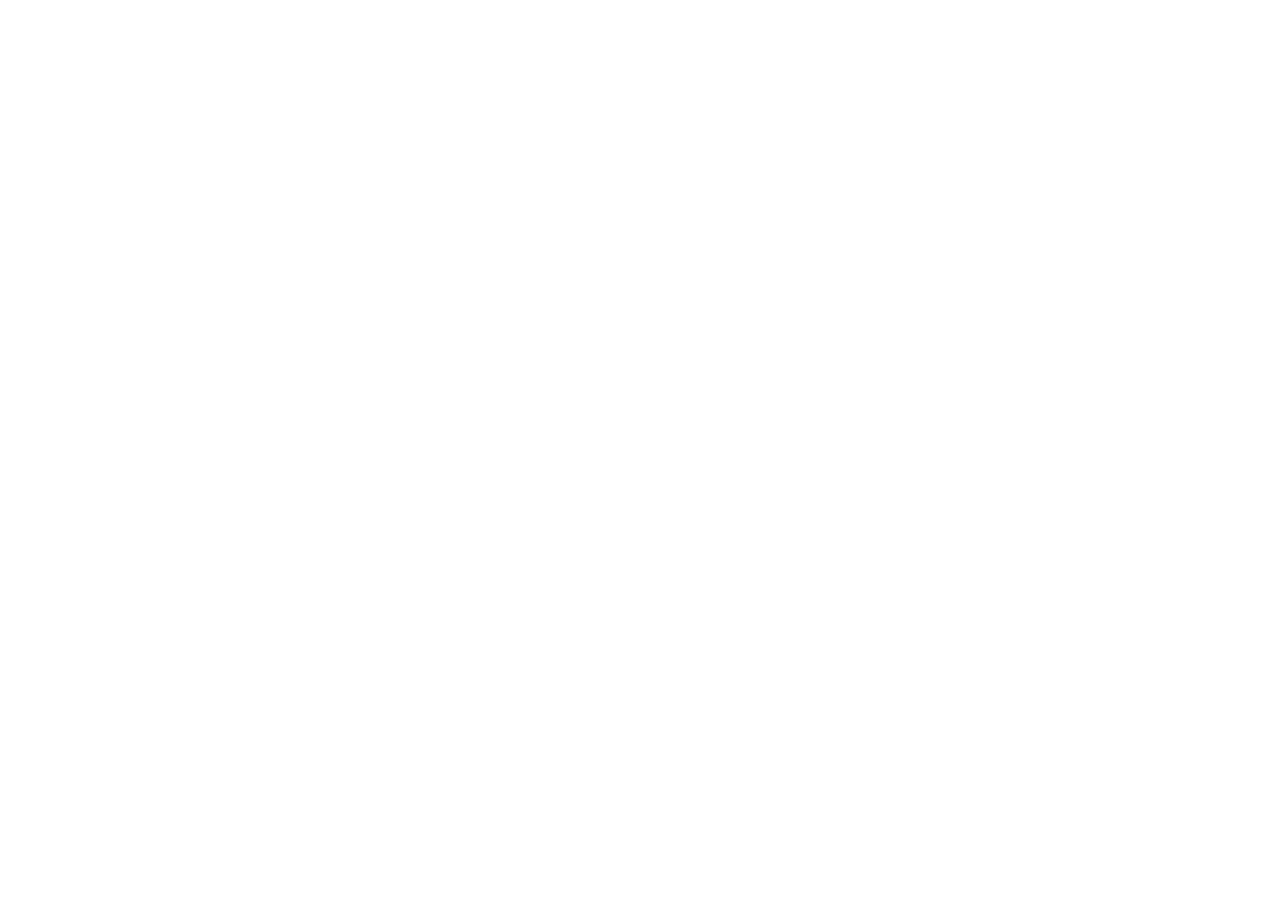
==== index.html @ 26de2ac7 "Updates" ====
<!doctype html><html lang="en"><head><meta charset="utf-8"/><link rel="icon" href="/IoanaGeorgia/One_last_beetroot.git/favicon.ico"/><meta name="viewport" content="width=device-width,initial-scale=1"/><meta name="theme-color" content="#000000"/><meta name="description" content="Web site created using create-react-app"/><link rel="apple-touch-icon" href="/IoanaGeorgia/One_last_beetroot.git/logo192.png"/><link rel="manifest" href="/IoanaGeorgia/One_last_beetroot.git/manifest.json"/><title>React App</title><script defer="defer" src="/IoanaGeorgia/One_last_beetroot.git/static/js/main.d971f373.js"></script><link href="/IoanaGeorgia/One_last_beetroot.git/static/css/main.ecca933a.css" rel="stylesheet"></head><body><noscript>You need to enable JavaScript to run this app.</noscript><div id="root"></div></body></html>
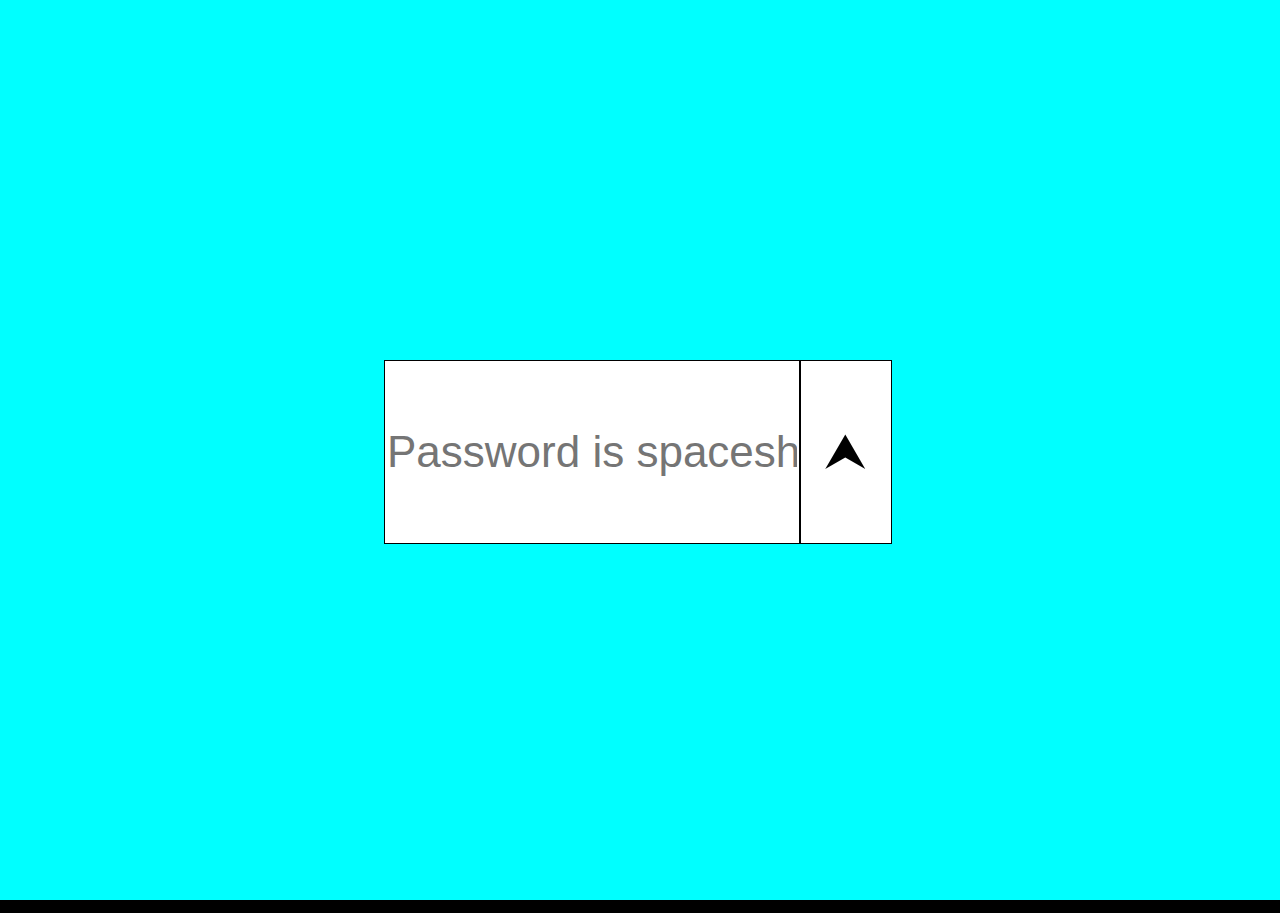
==== commit 4c28a63e: "Updates" ====
--- a/index.html
+++ b/index.html
@@ -1 +1 @@
-<!doctype html><html lang="en"><head><meta charset="utf-8"/><link rel="icon" href="/IoanaGeorgia/One_last_beetroot.git/favicon.ico"/><meta name="viewport" content="width=device-width,initial-scale=1"/><meta name="theme-color" content="#000000"/><meta name="description" content="Web site created using create-react-app"/><link rel="apple-touch-icon" href="/IoanaGeorgia/One_last_beetroot.git/logo192.png"/><link rel="manifest" href="/IoanaGeorgia/One_last_beetroot.git/manifest.json"/><title>React App</title><script defer="defer" src="/IoanaGeorgia/One_last_beetroot.git/static/js/main.d971f373.js"></script><link href="/IoanaGeorgia/One_last_beetroot.git/static/css/main.ecca933a.css" rel="stylesheet"></head><body><noscript>You need to enable JavaScript to run this app.</noscript><div id="root"></div></body></html>+<!doctype html><html lang="en"><head><meta charset="utf-8"/><link rel="icon" href="/favicon.ico"/><meta name="viewport" content="width=device-width,initial-scale=1"/><meta name="theme-color" content="#000000"/><meta name="description" content="Web site created using create-react-app"/><link rel="apple-touch-icon" href="/logo192.png"/><link rel="manifest" href="/manifest.json"/><title>React App</title><script defer="defer" src="/static/js/main.64f2870e.js"></script><link href="/static/css/main.a24b5aa4.css" rel="stylesheet"></head><body><noscript>You need to enable JavaScript to run this app.</noscript><div id="root"></div></body></html>--- a/static/css/main.a24b5aa4.css
+++ b/static/css/main.a24b5aa4.css
@@ -0,0 +1,2 @@
+body{-webkit-font-smoothing:antialiased;-moz-osx-font-smoothing:grayscale;font-family:-apple-system,BlinkMacSystemFont,Segoe UI,Roboto,Oxygen,Ubuntu,Cantarell,Fira Sans,Droid Sans,Helvetica Neue,sans-serif;margin:0}code{font-family:source-code-pro,Menlo,Monaco,Consolas,Courier New,monospace}html{overflow:hidden}body,html{height:100%;width:100%}body{background-color:#000}@font-face{font-family:Kabasan;src:url(/static/media/kabasaran.15686813af027e25bd1d.ttf)}@font-face{font-family:Animoto;src:url(/static/media/animoto.6a9bfa24e7a4fae9723a.ttf)}.main-background{background-color:#000;background-image:url(/static/media/back.f0faab778ea44fabc59b.gif);background-position:50%;background-size:cover;opacity:30%;width:100%;z-index:-20}.gate-left,.main-background{height:100%;left:0;position:absolute;top:0}.gate-left{background-color:cyan;width:50%;z-index:4}.animationGateMove{-webkit-animation:gateMove 3s linear forwards;animation:gateMove 3s linear forwards}@-webkit-keyframes gateMove{0%{width:50%}to{display:none;width:0}}@keyframes gateMove{0%{width:50%}to{display:none;width:0}}.gate-right{background-color:cyan;height:100%;position:absolute;right:0;top:0;width:50%;z-index:4}.enter__form{background-color:red;background-color:transparent;height:20%;left:30%;position:absolute;top:40%;width:40%;z-index:5}.enter__form input{color:#000;font-size:44px;height:100%;width:80%}.enter__form button,.enter__form input{background-color:#fff;border:1px solid #000;margin:0}.enter__form button{font-size:50px;height:102%;position:absolute;top:0;width:18%}.cameraDiv{-webkit-animation:spin-circle 2s linear infinite;animation:spin-circle 2s linear infinite;background-color:#000;border:1px dashed cyan;border-radius:50%;cursor:pointer;height:5vw;left:30%;position:relative;top:20%;width:5vw}@-webkit-keyframes spin-circle{0%{-webkit-transform:rotate(0deg);transform:rotate(0deg)}to{-webkit-transform:rotate(1turn);transform:rotate(1turn)}}@keyframes spin-circle{0%{-webkit-transform:rotate(0deg);transform:rotate(0deg)}to{-webkit-transform:rotate(1turn);transform:rotate(1turn)}}.container-info{background-color:rgba(0,255,255,.041);border:1px solid cyan;height:45%;margin:1%;width:15%}.container-info p{color:cyan;cursor:pointer;font-size:1.2em;margin-left:5%}.container-camera{height:20%;width:15%}.container-camera,.container-input{background-color:rgba(0,255,255,.041);border:1px solid cyan;margin:1%;position:absolute}.container-input{align-items:flex-start;bottom:0;display:flex;flex-direction:row;height:25%;width:67%}.container-output{height:67%;left:17%;width:50%}.container-commands,.container-output{background-color:rgba(0,255,255,.041);border:1px solid cyan;margin:1%;position:absolute;top:0}.container-commands{align-items:center;display:flex;flex-direction:column;height:95%;justify-content:center;right:0;width:29%}.overlay-background{background-color:rgba(0,0,0,.8);display:none;height:100%;left:0;position:absolute;top:0;width:100%;z-index:2}.overlay-message{align-items:center;background-color:#1b1b1b;border:3px solid #3efc29;color:#3efc29;display:none;font-family:fantasy;font-size:2em;height:30%;left:30%;position:absolute;top:30%;width:40%;z-index:4}.overlay-message p{left:5%;position:absolute;width:90%}.overlay-message-closing{cursor:pointer;padding:1%;position:absolute;right:0;top:0}.output-screen{background-image:url(/static/media/green.9e66e3d99743f28a78c0.gif);background-position-x:100%;background-size:cover;display:block;-webkit-filter:hue-rotate(40deg);filter:hue-rotate(40deg);height:100%;opacity:70%;width:100%}.input_value{background-color:transparent;border:none;color:cyan;font-size:20px;margin-top:1%;padding:1%;width:60%}.input_value:focus{outline:none}.commands-display__main-button{background-color:rgba(29,253,253,.096);border:1px solid cyan;color:cyan;font-size:1.3em;padding:4%}.commands-display__list{align-items:center;color:cyan;display:none;flex-direction:column;height:100%;justify-content:space-evenly;width:100%}.commands-display__list-info{border:1px solid cyan;font-size:1.1em;left:7%;padding:2%;position:absolute;text-align:center;top:5%;width:80%}.commands-display__list-options{border:1px solid cyan;font-size:1.2em;padding:2%;position:absolute;top:35%;width:80%}.commands-display__list-options li{list-style-type:"➧";padding:3%}.commands-display__history{border:1px solid cyan;display:none;font-size:1.2em;padding:2%;position:absolute;top:35%;width:80%}.commands-display__history li{list-style-type:"➧";padding:3%;width:100%}.commands-display__mails{border:1px solid cyan;display:none;font-size:1.2em;padding:2%;position:absolute;top:35%;width:80%}.commands-display__mails li{list-style-type:"@";padding:3%;width:100%}.commands-display__map{border:1px solid cyan;display:none;font-size:1.2em;padding:2%;position:absolute;top:35%;width:80%}.commands-display__map li{list-style-type:"➧";padding:3%;width:100%}.commands-display__scientists{border:1px solid cyan;color:cyan;display:none;font-size:1.2em;padding:2%;position:absolute;top:35%;width:80%}.commands-display__scientists li{list-style-type:"➧";padding:3%;width:100%}.commands-display__fuel{border:1px solid cyan;display:none;font-size:1.2em;padding:2%;position:absolute;top:35%;width:80%}.commands-display__fuel p{list-style-type:"➧";padding-left:5%;width:100%}.fuelTank button{background-color:transparent;border:none;color:cyan;font-size:3em}.commands-display__fuel-key{border:1px solid cyan;color:cyan;display:none;font-size:1.2em;padding:2%;position:absolute;top:35%;width:80%}.commands-display__mails li:last-child{list-style-type:"➧"}.commands-display__specimen{border:1px solid cyan;color:cyan;display:none;font-size:1.2em;padding:2%;position:absolute;top:35%;width:80%}.commands-display__specimen li{list-style-type:"➧";padding:3%;width:100%}.container-input__bleep{-webkit-animation:bleeping 1s step-start infinite;animation:bleeping 1s step-start infinite;color:cyan;font-size:39px;font-weight:400;line-height:unset;margin-top:0;padding-left:2%;padding-top:0;top:0}.history-output{-webkit-animation:appearLetter 3s linear infinite;animation:appearLetter 3s linear infinite;padding:4%}.history-output,.letterDear-output{color:rgba(0,255,255,.952);display:none;font-family:Franklin Gothic Medium,Arial Narrow,Arial,sans-serif;font-size:1.1em;font-weight:lighter;text-align:justify;text-indent:5%}.letterDear-output{-webkit-animation:appearLetter 5s infinite backwards;animation:appearLetter 5s infinite backwards;padding:6%}.letterDear-output p:last-child{font-size:.8em;font-style:italic;margin-top:5%;text-indent:0}.letterWho-output{-webkit-animation:appearLetter 4s linear infinite;animation:appearLetter 4s linear infinite;color:rgba(0,255,255,.952);display:none;font-family:Franklin Gothic Medium,Arial Narrow,Arial,sans-serif;font-size:1.1em;font-weight:lighter;padding:6%;text-align:justify;text-indent:5%}.letterWho-output p:last-child{font-size:.8em;font-style:italic;margin-top:5%;text-indent:0}.earthMap{-webkit-animation:appearLetter 3s linear infinite;animation:appearLetter 3s linear infinite;background-image:url(/static/media/const.77f5567d142282649aa3.gif);display:none;height:100%;width:100%}.earthMapIndicator{color:cyan;font-size:.8em;font-weight:bolder;position:absolute;right:20%;top:40%}.specimen_plant{-webkit-animation:appearLetter 2s linear infinite;animation:appearLetter 2s linear infinite;color:cyan;display:none;height:100%;width:100%}.specimen_plant-container{align-items:center;display:flex;flex-direction:row;height:50%;justify-content:center;width:100%}.specimen_plant-img{background-image:url(/static/media/water.576b4cfbda0eb3b519df.gif);background-size:cover;border:2px solid cyan;height:60%;width:30%}.specimen_plant-info{width:50%}.specimen_plant-info li{list-style-type:"➧";padding:2%}.specimen_plant-description{left:10%;position:absolute;text-align:justify;width:80%}.specimen_butterfly{-webkit-animation:appearLetter 5s linear infinite;animation:appearLetter 5s linear infinite;color:cyan;display:none;height:100%;width:100%}.specimen_butterfly-container{align-items:center;display:flex;flex-direction:row;height:50%;justify-content:center;width:100%}.specimen_butterfly-img{background-image:url(/static/media/butterfly.5d45c14613c84fc8ce80.gif);background-position-y:50%;background-size:cover;border:2px solid cyan;height:60%;width:30%}.specimen_butterfly-info{width:50%}.specimen_butterfly-info li{list-style-type:"➧";padding:2%}.specimen_butterfly-description{left:10%;position:absolute;text-align:justify;width:80%}.scientists_mary{align-items:flex-start;-webkit-animation:appearLetter 2s linear infinite;animation:appearLetter 2s linear infinite;color:cyan;display:none;flex-direction:row-reverse;height:100%;justify-content:center;padding:5%;width:90%}.scientists-mary__profile-container{align-items:center;display:flex;flex-direction:column;height:90%;justify-content:space-between;margin-left:5%;width:60%}.scientists-mary__profile{background-image:url(/static/media/mary.62b2a8136e937d36cea3.png);background-position:50% 50%;background-size:cover;border:2px solid cyan;height:60%;width:100%}.scientists-mary__heartbeat{color:cyan;font-size:1.5em;height:25%;text-align:center;width:100%}.scientists-mary__info{border-right:2px solid cyan;border-top:2px solid cyan;text-align:left}.scientists_aaron{align-items:flex-start;-webkit-animation:appearLetter 2s linear infinite;animation:appearLetter 2s linear infinite;color:cyan;display:none;flex-direction:row-reverse;height:100%;justify-content:center;padding:5%;width:90%}.scientists-aaron__profile-container{align-items:center;display:flex;flex-direction:column;height:75%;justify-content:space-between;margin-left:5%;width:60%}.scientists-aaron__profile{background-image:url(/static/media/aaron.add8476371c498390e44.png);border:2px solid cyan;height:60%}.scientists-aaron__heartbeat,.scientists-aaron__profile{background-position:50% 50%;background-size:cover;width:100%}.scientists-aaron__heartbeat{background-image:url(/static/media/heartbeat_fast.819ddc69dc610dfc6fe9.gif);border:1px solid cyan;height:15%;opacity:50%}.scientists-aaron__info{border-right:2px solid cyan;border-top:2px solid cyan;text-align:left}.specimen_eye{-webkit-animation:appearLetter 5s linear infinite;animation:appearLetter 5s linear infinite;color:cyan;display:none;height:100%;width:100%}.specimen_eye-container{align-items:center;display:flex;flex-direction:row;height:50%;justify-content:center;width:100%}.specimen_eye-img{background-color:#000;background-image:url(/static/media/eye.a63c47c52fb54ed6d200.gif);background-position:50% 50%;background-repeat:no-repeat;background-size:contain;border:2px solid cyan;height:60%;width:30%}.specimen_eye-info{width:50%}.specimen_eye-info li{list-style-type:"➧";padding:2%}.specimen_eye-description{left:10%;position:absolute;text-align:justify;width:80%}.fuelTank{align-items:center;-webkit-animation:appearLetter 3s linear infinite;animation:appearLetter 3s linear infinite;color:cyan;display:flex;display:none;flex-direction:column;height:100%;justify-content:center;width:100%}.fuelTank input[type=range]{-webkit-appearance:none;background:transparent;width:50%}.fuelTank input[type=range]::-webkit-slider-thumb{-webkit-appearance:none;appearance:none;background-color:#000;border:4px solid cyan;border-radius:50%}.fuelTank input[type=range]::-moz-range-thumb{-webkit-appearance:none;appearance:none;background-color:#000;border:4px solid cyan;border-radius:50%}.fuelTank input[type=range]::-webkit-slider-runnable-track{background:cyan;border:1px solid cyan;height:.5rem}.fuelTank input[type=range]::-moz-range-track{background:transparent;border:1px solid cyan;height:.5rem}.fuelDone{align-items:center;-webkit-animation:appearLetter 3s linear infinite;animation:appearLetter 3s linear infinite;display:none;font-size:2em;font-weight:bolder;height:100%;justify-content:center;width:100%}.fuelDone p{-webkit-animation:fuelDo 2s linear forwards;animation:fuelDo 2s linear forwards;background-color:cyan;color:#000;padding:1%;text-align:center;width:70%}@-webkit-keyframes fuelDo{0%{color:transparent;height:0%}50%{color:transparent}90%{color:transparent}to{color:#000;height:25%}}@keyframes fuelDo{0%{color:transparent;height:0%}50%{color:transparent}90%{color:transparent}to{color:#000;height:25%}}.fuelKey{-webkit-animation:appearLetter 3s linear infinite;animation:appearLetter 3s linear infinite;display:none;height:100%;width:100%}.fuelKey p{align-items:center;background-color:transparent;border:4px solid cyan;border-radius:5%;color:cyan;display:flex;font-size:2em;font-weight:700;height:5vw;justify-content:center;width:5vw}.fuel-key__O{left:5%;position:absolute;top:30%}.fuel-key__R{left:25%;position:absolute;top:45%}.fuel-key__I{left:45%;position:absolute;top:25%}.fuel-key__O2{position:absolute;right:25%;top:50%}.fuel-key__N{position:absolute;right:5%;top:30%}@-webkit-keyframes appearLetter{0%{opacity:100%}20%{opacity:50%}25%{opacity:100%}59%{opacity:90%}60%{opacity:0}61%{opacity:100%}70%{opacity:30%}80%{opacity:60%}90%{opacity:0}to{opacity:100%}}@keyframes appearLetter{0%{opacity:100%}20%{opacity:50%}25%{opacity:100%}59%{opacity:90%}60%{opacity:0}61%{opacity:100%}70%{opacity:30%}80%{opacity:60%}90%{opacity:0}to{opacity:100%}}@-webkit-keyframes bleeping{0%{opacity:0}50%{opacity:0}to{opacity:100%}}@keyframes bleeping{0%{opacity:0}50%{opacity:0}to{opacity:100%}}@media (max-width:800px){body,html{height:100%;width:100%}body{display:flex;flex-direction:column}.container-info,.container-overlay{display:none}.container-commands{height:30%;left:0;order:1;position:absolute;width:97%}.container-camera{display:none}.container-input__bleep{display:none;font-size:2em}.container-input{height:30%;order:3;width:97%}.container-output{height:30%;left:0;order:2;position:absolute;top:34%;width:97%}.enter__form{left:5%;width:90%}.enter__form input{left:0;width:80%}.enter__form button{font-size:2em;width:20%}.commands-display__list-info{display:none}.commands-display__list-options{align-items:center;border:none;display:flex;height:100%;justify-content:center;left:0;position:absolute;top:0;width:100%}.commands-display__list-options ul{display:flex;flex-direction:row;flex-wrap:wrap;font-size:.8em;height:100%;justify-content:space-evenly;margin:0;padding:3px;width:90%}.commands-display__mails{border:none;height:100%;left:0;position:absolute;top:0;width:100%}.commands-display__mails ul{align-items:center;display:flex;flex-wrap:wrap;height:50%;justify-content:center;left:5%;position:absolute;top:0;width:100%}.commands-display__mails li{padding:1%}.container-output{overflow-y:scroll}.commands-display__specimen{border:none;height:100%;left:0;padding:0;position:absolute;top:0;width:100%}.commands-display__specimen ul{display:flex;flex-direction:row;flex-wrap:wrap;font-size:.8em;height:90%;justify-content:space-evenly;left:5%;margin:0;padding:3px;position:absolute;width:90%}.commands-display__specimen li{padding:1%}.specimen_eye-container,.specimen_plant-container{font-size:.7em;height:100%}.specimen_plant-container{padding-top:3%}.specimen_butterfly-container{font-size:.7em;height:100%}.commands-display__scientists{border:none;height:100%;left:0;padding:0;position:absolute;top:0;width:100%}.commands-display__scientists ul{display:flex;flex-direction:row;flex-wrap:wrap;font-size:.6em;height:90%;justify-content:space-evenly;left:5%;margin:0;padding:3px;position:absolute;width:90%}.commands-display__scientists li{padding:1%}.commands-display__history{border:none;height:100%;left:0;position:absolute;top:0;width:100%}.commands-display__history ul{display:flex;flex-direction:row;flex-wrap:wrap;font-size:.8em;height:90%;justify-content:space-evenly;left:5%;margin:0;padding:3px;position:absolute;width:90%}.commands-display__history li{padding:1%}.history-output{text-align:center}.commands-display__map{border:none;height:100%;left:0;position:absolute;top:0;width:100%}.commands-display__map ul{align-items:center;display:flex;flex-direction:row;font-size:.8em;height:90%;justify-content:center;left:5%;margin:0;padding:3px;position:absolute;width:90%}.commands-display__map li{padding:1%}.commands-display__fuel{border:none;font-size:.8em;height:100%;left:0;position:absolute;top:0;width:100%}.commands-display__fuel p{margin:1%}.fuelTank{height:300%}.commands-display__fuel-key{border:none;font-size:.8em;height:100%;left:0;position:absolute;top:0;width:100%}.commands-display__fuel-key p{font-size:.9em;margin:1%}.fuelKey p{font-size:.6em}.fuelDone p{font-size:.5em}.fuelDone{height:200%}}
+/*# sourceMappingURL=main.a24b5aa4.css.map*/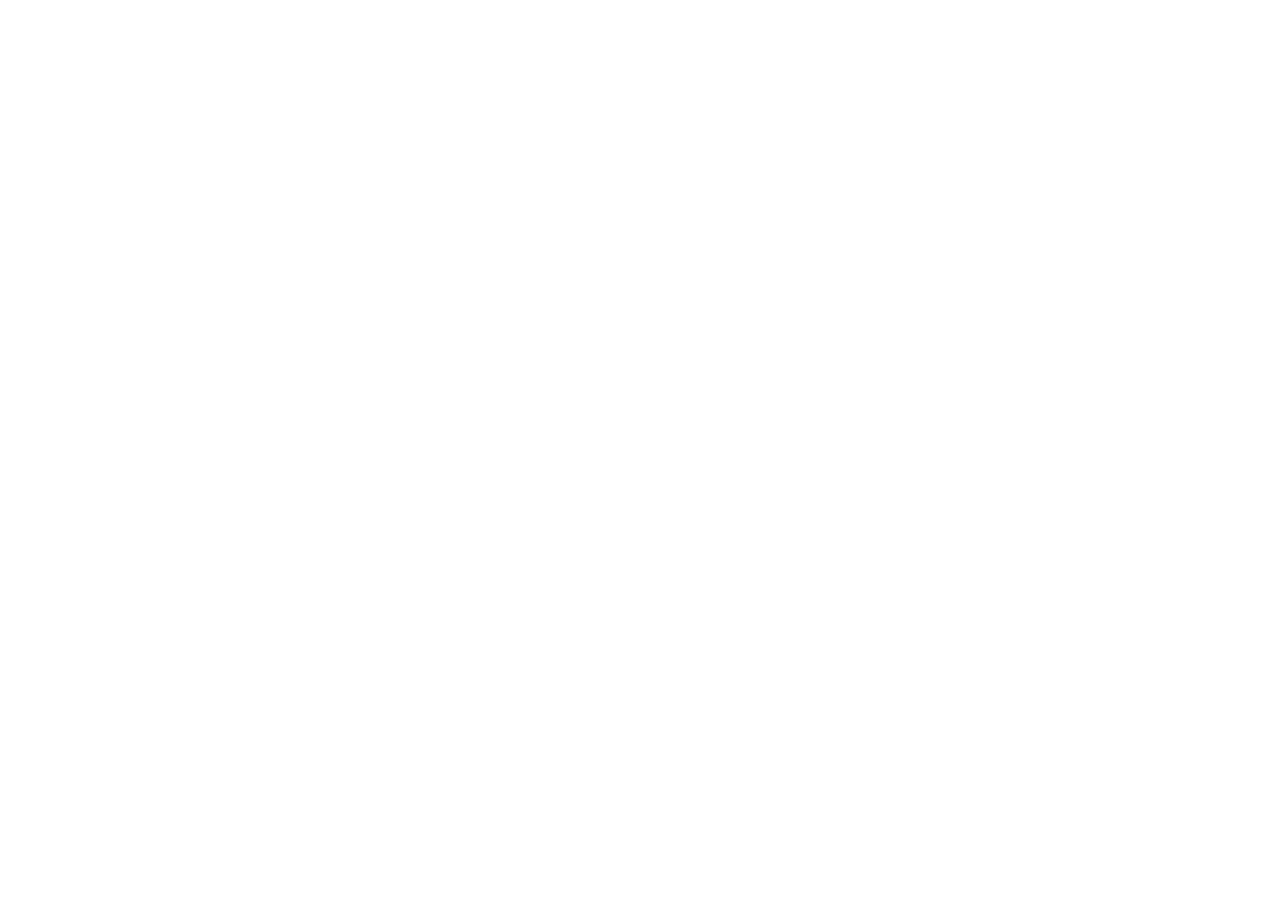
==== commit fc956642: "Updates" ====
--- a/index.html
+++ b/index.html
@@ -1 +1 @@
-<!doctype html><html lang="en"><head><meta charset="utf-8"/><link rel="icon" href="/favicon.ico"/><meta name="viewport" content="width=device-width,initial-scale=1"/><meta name="theme-color" content="#000000"/><meta name="description" content="Web site created using create-react-app"/><link rel="apple-touch-icon" href="/logo192.png"/><link rel="manifest" href="/manifest.json"/><title>React App</title><script defer="defer" src="/static/js/main.64f2870e.js"></script><link href="/static/css/main.a24b5aa4.css" rel="stylesheet"></head><body><noscript>You need to enable JavaScript to run this app.</noscript><div id="root"></div></body></html>+<!doctype html><html lang="en"><head><meta charset="utf-8"/><link rel="icon" href="/One_last_beetroot/favicon.ico"/><meta name="viewport" content="width=device-width,initial-scale=1"/><meta name="theme-color" content="#000000"/><meta name="description" content="Web site created using create-react-app"/><link rel="apple-touch-icon" href="/One_last_beetroot/logo192.png"/><link rel="manifest" href="/One_last_beetroot/manifest.json"/><title>React App</title><script defer="defer" src="/One_last_beetroot/static/js/main.51ee69d2.js"></script><link href="/One_last_beetroot/static/css/main.040b39a0.css" rel="stylesheet"></head><body><noscript>You need to enable JavaScript to run this app.</noscript><div id="root"></div></body></html>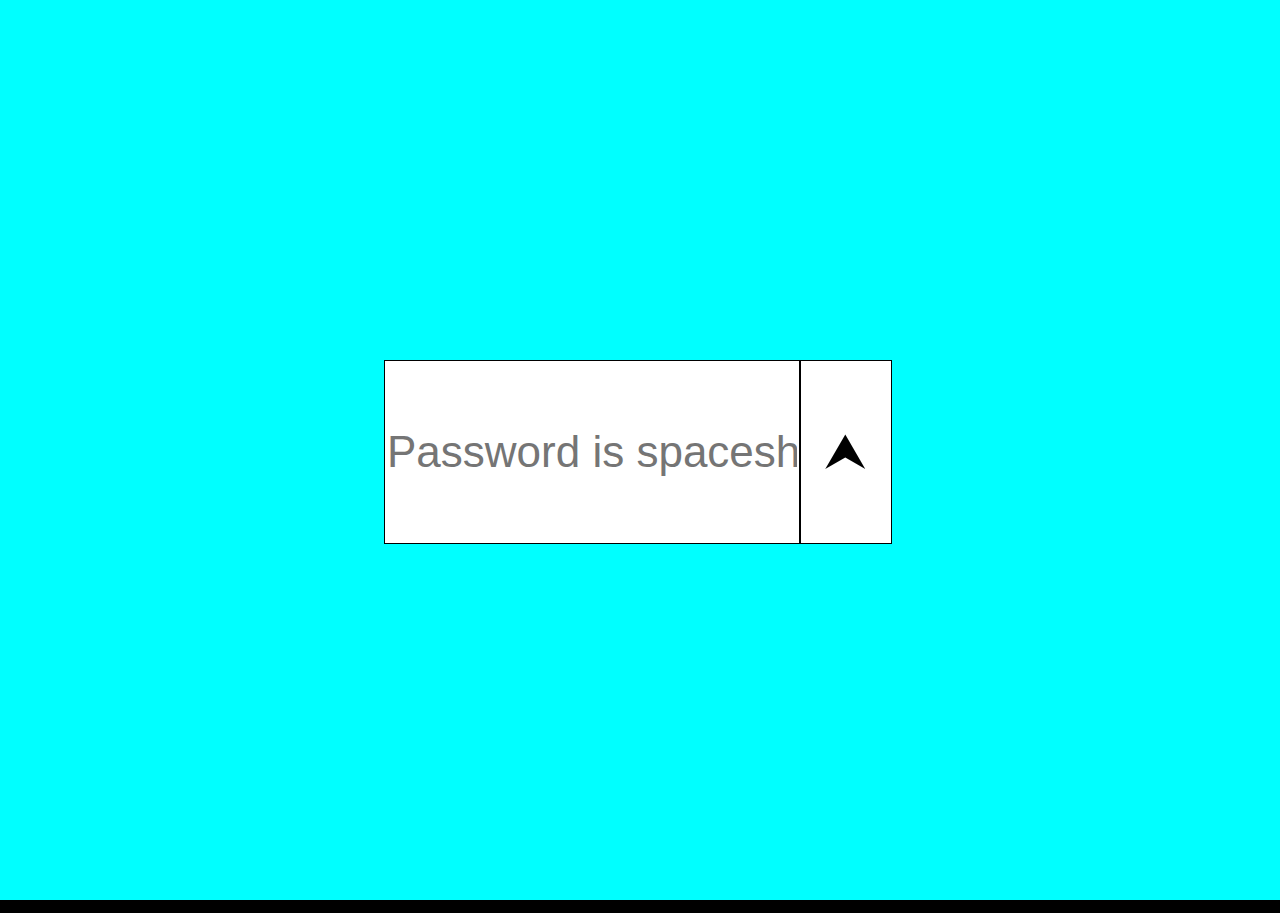
==== commit 60407ceb: "Fix build" ====
--- a/index.html
+++ b/index.html
@@ -1 +1,21 @@
-<!doctype html><html lang="en"><head><meta charset="utf-8"/><link rel="icon" href="/One_last_beetroot/favicon.ico"/><meta name="viewport" content="width=device-width,initial-scale=1"/><meta name="theme-color" content="#000000"/><meta name="description" content="Web site created using create-react-app"/><link rel="apple-touch-icon" href="/One_last_beetroot/logo192.png"/><link rel="manifest" href="/One_last_beetroot/manifest.json"/><title>React App</title><script defer="defer" src="/One_last_beetroot/static/js/main.51ee69d2.js"></script><link href="/One_last_beetroot/static/css/main.040b39a0.css" rel="stylesheet"></head><body><noscript>You need to enable JavaScript to run this app.</noscript><div id="root"></div></body></html>+<!doctype html>
+<html lang="en">
+
+<head>
+  <meta charset="utf-8" />
+  <link rel="icon" href="favicon.ico" />
+  <meta name="viewport" content="width=device-width,initial-scale=1" />
+  <meta name="theme-color" content="#000000" />
+  <meta name="description" content="Web site created using create-react-app" />
+  <link rel="apple-touch-icon" href="logo192.png" />
+  <link rel="manifest" href="manifest.json" />
+  <title>React App</title>
+  <script defer="defer" src="static/js/main.51ee69d2.js"></script>
+  <link href="static/css/main.040b39a0.css" rel="stylesheet">
+</head>
+
+<body><noscript>You need to enable JavaScript to run this app.</noscript>
+  <div id="root"></div>
+</body>
+
+</html>
--- a/static/css/main.040b39a0.css
+++ b/static/css/main.040b39a0.css
@@ -0,0 +1,2 @@
+body{-webkit-font-smoothing:antialiased;-moz-osx-font-smoothing:grayscale;font-family:-apple-system,BlinkMacSystemFont,Segoe UI,Roboto,Oxygen,Ubuntu,Cantarell,Fira Sans,Droid Sans,Helvetica Neue,sans-serif;margin:0}code{font-family:source-code-pro,Menlo,Monaco,Consolas,Courier New,monospace}html{overflow:hidden}body,html{height:100%;width:100%}body{background-color:#000}@font-face{font-family:Kabasan;src:url(/One_last_beetroot/static/media/kabasaran.15686813af027e25bd1d.ttf)}@font-face{font-family:Animoto;src:url(/One_last_beetroot/static/media/animoto.6a9bfa24e7a4fae9723a.ttf)}.main-background{background-color:#000;background-image:url(/One_last_beetroot/static/media/back.f0faab778ea44fabc59b.gif);background-position:50%;background-size:cover;opacity:30%;width:100%;z-index:-20}.gate-left,.main-background{height:100%;left:0;position:absolute;top:0}.gate-left{background-color:cyan;width:50%;z-index:4}.animationGateMove{-webkit-animation:gateMove 3s linear forwards;animation:gateMove 3s linear forwards}@-webkit-keyframes gateMove{0%{width:50%}to{display:none;width:0}}@keyframes gateMove{0%{width:50%}to{display:none;width:0}}.gate-right{background-color:cyan;height:100%;position:absolute;right:0;top:0;width:50%;z-index:4}.enter__form{background-color:red;background-color:transparent;height:20%;left:30%;position:absolute;top:40%;width:40%;z-index:5}.enter__form input{color:#000;font-size:44px;height:100%;width:80%}.enter__form button,.enter__form input{background-color:#fff;border:1px solid #000;margin:0}.enter__form button{font-size:50px;height:102%;position:absolute;top:0;width:18%}.cameraDiv{-webkit-animation:spin-circle 2s linear infinite;animation:spin-circle 2s linear infinite;background-color:#000;border:1px dashed cyan;border-radius:50%;cursor:pointer;height:5vw;left:30%;position:relative;top:20%;width:5vw}@-webkit-keyframes spin-circle{0%{-webkit-transform:rotate(0deg);transform:rotate(0deg)}to{-webkit-transform:rotate(1turn);transform:rotate(1turn)}}@keyframes spin-circle{0%{-webkit-transform:rotate(0deg);transform:rotate(0deg)}to{-webkit-transform:rotate(1turn);transform:rotate(1turn)}}.container-info{background-color:rgba(0,255,255,.041);border:1px solid cyan;height:45%;margin:1%;width:15%}.container-info p{color:cyan;cursor:pointer;font-size:1.2em;margin-left:5%}.container-camera{height:20%;width:15%}.container-camera,.container-input{background-color:rgba(0,255,255,.041);border:1px solid cyan;margin:1%;position:absolute}.container-input{align-items:flex-start;bottom:0;display:flex;flex-direction:row;height:25%;width:67%}.container-output{height:67%;left:17%;width:50%}.container-commands,.container-output{background-color:rgba(0,255,255,.041);border:1px solid cyan;margin:1%;position:absolute;top:0}.container-commands{align-items:center;display:flex;flex-direction:column;height:95%;justify-content:center;right:0;width:29%}.overlay-background{background-color:rgba(0,0,0,.8);display:none;height:100%;left:0;position:absolute;top:0;width:100%;z-index:2}.overlay-message{align-items:center;background-color:#1b1b1b;border:3px solid #3efc29;color:#3efc29;display:none;font-family:fantasy;font-size:2em;height:30%;left:30%;position:absolute;top:30%;width:40%;z-index:4}.overlay-message p{left:5%;position:absolute;width:90%}.overlay-message-closing{cursor:pointer;padding:1%;position:absolute;right:0;top:0}.output-screen{background-image:url(/One_last_beetroot/static/media/green.9e66e3d99743f28a78c0.gif);background-position-x:100%;background-size:cover;display:block;-webkit-filter:hue-rotate(40deg);filter:hue-rotate(40deg);height:100%;opacity:70%;width:100%}.input_value{background-color:transparent;border:none;color:cyan;font-size:20px;margin-top:1%;padding:1%;width:60%}.input_value:focus{outline:none}.commands-display__main-button{background-color:rgba(29,253,253,.096);border:1px solid cyan;color:cyan;font-size:1.3em;padding:4%}.commands-display__list{align-items:center;color:cyan;display:none;flex-direction:column;height:100%;justify-content:space-evenly;width:100%}.commands-display__list-info{border:1px solid cyan;font-size:1.1em;left:7%;padding:2%;position:absolute;text-align:center;top:5%;width:80%}.commands-display__list-options{border:1px solid cyan;font-size:1.2em;padding:2%;position:absolute;top:35%;width:80%}.commands-display__list-options li{list-style-type:"➧";padding:3%}.commands-display__history{border:1px solid cyan;display:none;font-size:1.2em;padding:2%;position:absolute;top:35%;width:80%}.commands-display__history li{list-style-type:"➧";padding:3%;width:100%}.commands-display__mails{border:1px solid cyan;display:none;font-size:1.2em;padding:2%;position:absolute;top:35%;width:80%}.commands-display__mails li{list-style-type:"@";padding:3%;width:100%}.commands-display__map{border:1px solid cyan;display:none;font-size:1.2em;padding:2%;position:absolute;top:35%;width:80%}.commands-display__map li{list-style-type:"➧";padding:3%;width:100%}.commands-display__scientists{border:1px solid cyan;color:cyan;display:none;font-size:1.2em;padding:2%;position:absolute;top:35%;width:80%}.commands-display__scientists li{list-style-type:"➧";padding:3%;width:100%}.commands-display__fuel{border:1px solid cyan;display:none;font-size:1.2em;padding:2%;position:absolute;top:35%;width:80%}.commands-display__fuel p{list-style-type:"➧";padding-left:5%;width:100%}.fuelTank button{background-color:transparent;border:none;color:cyan;font-size:3em}.commands-display__fuel-key{border:1px solid cyan;color:cyan;display:none;font-size:1.2em;padding:2%;position:absolute;top:35%;width:80%}.commands-display__mails li:last-child{list-style-type:"➧"}.commands-display__specimen{border:1px solid cyan;color:cyan;display:none;font-size:1.2em;padding:2%;position:absolute;top:35%;width:80%}.commands-display__specimen li{list-style-type:"➧";padding:3%;width:100%}.container-input__bleep{-webkit-animation:bleeping 1s step-start infinite;animation:bleeping 1s step-start infinite;color:cyan;font-size:39px;font-weight:400;line-height:unset;margin-top:0;padding-left:2%;padding-top:0;top:0}.history-output{-webkit-animation:appearLetter 3s linear infinite;animation:appearLetter 3s linear infinite;padding:4%}.history-output,.letterDear-output{color:rgba(0,255,255,.952);display:none;font-family:Franklin Gothic Medium,Arial Narrow,Arial,sans-serif;font-size:1.1em;font-weight:lighter;text-align:justify;text-indent:5%}.letterDear-output{-webkit-animation:appearLetter 5s infinite backwards;animation:appearLetter 5s infinite backwards;padding:6%}.letterDear-output p:last-child{font-size:.8em;font-style:italic;margin-top:5%;text-indent:0}.letterWho-output{-webkit-animation:appearLetter 4s linear infinite;animation:appearLetter 4s linear infinite;color:rgba(0,255,255,.952);display:none;font-family:Franklin Gothic Medium,Arial Narrow,Arial,sans-serif;font-size:1.1em;font-weight:lighter;padding:6%;text-align:justify;text-indent:5%}.letterWho-output p:last-child{font-size:.8em;font-style:italic;margin-top:5%;text-indent:0}.earthMap{-webkit-animation:appearLetter 3s linear infinite;animation:appearLetter 3s linear infinite;background-image:url(/One_last_beetroot/static/media/const.77f5567d142282649aa3.gif);display:none;height:100%;width:100%}.earthMapIndicator{color:cyan;font-size:.8em;font-weight:bolder;position:absolute;right:20%;top:40%}.specimen_plant{-webkit-animation:appearLetter 2s linear infinite;animation:appearLetter 2s linear infinite;color:cyan;display:none;height:100%;width:100%}.specimen_plant-container{align-items:center;display:flex;flex-direction:row;height:50%;justify-content:center;width:100%}.specimen_plant-img{background-image:url(/One_last_beetroot/static/media/water.576b4cfbda0eb3b519df.gif);background-size:cover;border:2px solid cyan;height:60%;width:30%}.specimen_plant-info{width:50%}.specimen_plant-info li{list-style-type:"➧";padding:2%}.specimen_plant-description{left:10%;position:absolute;text-align:justify;width:80%}.specimen_butterfly{-webkit-animation:appearLetter 5s linear infinite;animation:appearLetter 5s linear infinite;color:cyan;display:none;height:100%;width:100%}.specimen_butterfly-container{align-items:center;display:flex;flex-direction:row;height:50%;justify-content:center;width:100%}.specimen_butterfly-img{background-image:url(/One_last_beetroot/static/media/butterfly.5d45c14613c84fc8ce80.gif);background-position-y:50%;background-size:cover;border:2px solid cyan;height:60%;width:30%}.specimen_butterfly-info{width:50%}.specimen_butterfly-info li{list-style-type:"➧";padding:2%}.specimen_butterfly-description{left:10%;position:absolute;text-align:justify;width:80%}.scientists_mary{align-items:flex-start;-webkit-animation:appearLetter 2s linear infinite;animation:appearLetter 2s linear infinite;color:cyan;display:none;flex-direction:row-reverse;height:100%;justify-content:center;padding:5%;width:90%}.scientists-mary__profile-container{align-items:center;display:flex;flex-direction:column;height:90%;justify-content:space-between;margin-left:5%;width:60%}.scientists-mary__profile{background-image:url(/One_last_beetroot/static/media/mary.62b2a8136e937d36cea3.png);background-position:50% 50%;background-size:cover;border:2px solid cyan;height:60%;width:100%}.scientists-mary__heartbeat{color:cyan;font-size:1.5em;height:25%;text-align:center;width:100%}.scientists-mary__info{border-right:2px solid cyan;border-top:2px solid cyan;text-align:left}.scientists_aaron{align-items:flex-start;-webkit-animation:appearLetter 2s linear infinite;animation:appearLetter 2s linear infinite;color:cyan;display:none;flex-direction:row-reverse;height:100%;justify-content:center;padding:5%;width:90%}.scientists-aaron__profile-container{align-items:center;display:flex;flex-direction:column;height:75%;justify-content:space-between;margin-left:5%;width:60%}.scientists-aaron__profile{background-image:url(/One_last_beetroot/static/media/aaron.add8476371c498390e44.png);border:2px solid cyan;height:60%}.scientists-aaron__heartbeat,.scientists-aaron__profile{background-position:50% 50%;background-size:cover;width:100%}.scientists-aaron__heartbeat{background-image:url(/One_last_beetroot/static/media/heartbeat_fast.819ddc69dc610dfc6fe9.gif);border:1px solid cyan;height:15%;opacity:50%}.scientists-aaron__info{border-right:2px solid cyan;border-top:2px solid cyan;text-align:left}.specimen_eye{-webkit-animation:appearLetter 5s linear infinite;animation:appearLetter 5s linear infinite;color:cyan;display:none;height:100%;width:100%}.specimen_eye-container{align-items:center;display:flex;flex-direction:row;height:50%;justify-content:center;width:100%}.specimen_eye-img{background-color:#000;background-image:url(/One_last_beetroot/static/media/eye.a63c47c52fb54ed6d200.gif);background-position:50% 50%;background-repeat:no-repeat;background-size:contain;border:2px solid cyan;height:60%;width:30%}.specimen_eye-info{width:50%}.specimen_eye-info li{list-style-type:"➧";padding:2%}.specimen_eye-description{left:10%;position:absolute;text-align:justify;width:80%}.fuelTank{align-items:center;-webkit-animation:appearLetter 3s linear infinite;animation:appearLetter 3s linear infinite;color:cyan;display:flex;display:none;flex-direction:column;height:100%;justify-content:center;width:100%}.fuelTank input[type=range]{-webkit-appearance:none;background:transparent;width:50%}.fuelTank input[type=range]::-webkit-slider-thumb{-webkit-appearance:none;appearance:none;background-color:#000;border:4px solid cyan;border-radius:50%}.fuelTank input[type=range]::-moz-range-thumb{-webkit-appearance:none;appearance:none;background-color:#000;border:4px solid cyan;border-radius:50%}.fuelTank input[type=range]::-webkit-slider-runnable-track{background:cyan;border:1px solid cyan;height:.5rem}.fuelTank input[type=range]::-moz-range-track{background:transparent;border:1px solid cyan;height:.5rem}.fuelDone{align-items:center;-webkit-animation:appearLetter 3s linear infinite;animation:appearLetter 3s linear infinite;display:none;font-size:2em;font-weight:bolder;height:100%;justify-content:center;width:100%}.fuelDone p{-webkit-animation:fuelDo 2s linear forwards;animation:fuelDo 2s linear forwards;background-color:cyan;color:#000;padding:1%;text-align:center;width:70%}@-webkit-keyframes fuelDo{0%{color:transparent;height:0%}50%{color:transparent}90%{color:transparent}to{color:#000;height:25%}}@keyframes fuelDo{0%{color:transparent;height:0%}50%{color:transparent}90%{color:transparent}to{color:#000;height:25%}}.fuelKey{-webkit-animation:appearLetter 3s linear infinite;animation:appearLetter 3s linear infinite;display:none;height:100%;width:100%}.fuelKey p{align-items:center;background-color:transparent;border:4px solid cyan;border-radius:5%;color:cyan;display:flex;font-size:2em;font-weight:700;height:5vw;justify-content:center;width:5vw}.fuel-key__O{left:5%;position:absolute;top:30%}.fuel-key__R{left:25%;position:absolute;top:45%}.fuel-key__I{left:45%;position:absolute;top:25%}.fuel-key__O2{position:absolute;right:25%;top:50%}.fuel-key__N{position:absolute;right:5%;top:30%}@-webkit-keyframes appearLetter{0%{opacity:100%}20%{opacity:50%}25%{opacity:100%}59%{opacity:90%}60%{opacity:0}61%{opacity:100%}70%{opacity:30%}80%{opacity:60%}90%{opacity:0}to{opacity:100%}}@keyframes appearLetter{0%{opacity:100%}20%{opacity:50%}25%{opacity:100%}59%{opacity:90%}60%{opacity:0}61%{opacity:100%}70%{opacity:30%}80%{opacity:60%}90%{opacity:0}to{opacity:100%}}@-webkit-keyframes bleeping{0%{opacity:0}50%{opacity:0}to{opacity:100%}}@keyframes bleeping{0%{opacity:0}50%{opacity:0}to{opacity:100%}}@media (max-width:800px){body,html{height:100%;width:100%}body{display:flex;flex-direction:column}.container-info,.container-overlay{display:none}.container-commands{height:30%;left:0;order:1;position:absolute;width:97%}.container-camera{display:none}.container-input__bleep{display:none;font-size:2em}.container-input{height:30%;order:3;width:97%}.container-output{height:30%;left:0;order:2;position:absolute;top:34%;width:97%}.enter__form{left:5%;width:90%}.enter__form input{left:0;width:80%}.enter__form button{font-size:2em;width:20%}.commands-display__list-info{display:none}.commands-display__list-options{align-items:center;border:none;display:flex;height:100%;justify-content:center;left:0;position:absolute;top:0;width:100%}.commands-display__list-options ul{display:flex;flex-direction:row;flex-wrap:wrap;font-size:.8em;height:100%;justify-content:space-evenly;margin:0;padding:3px;width:90%}.commands-display__mails{border:none;height:100%;left:0;position:absolute;top:0;width:100%}.commands-display__mails ul{align-items:center;display:flex;flex-wrap:wrap;height:50%;justify-content:center;left:5%;position:absolute;top:0;width:100%}.commands-display__mails li{padding:1%}.container-output{overflow-y:scroll}.commands-display__specimen{border:none;height:100%;left:0;padding:0;position:absolute;top:0;width:100%}.commands-display__specimen ul{display:flex;flex-direction:row;flex-wrap:wrap;font-size:.8em;height:90%;justify-content:space-evenly;left:5%;margin:0;padding:3px;position:absolute;width:90%}.commands-display__specimen li{padding:1%}.specimen_eye-container,.specimen_plant-container{font-size:.7em;height:100%}.specimen_plant-container{padding-top:3%}.specimen_butterfly-container{font-size:.7em;height:100%}.commands-display__scientists{border:none;height:100%;left:0;padding:0;position:absolute;top:0;width:100%}.commands-display__scientists ul{display:flex;flex-direction:row;flex-wrap:wrap;font-size:.6em;height:90%;justify-content:space-evenly;left:5%;margin:0;padding:3px;position:absolute;width:90%}.commands-display__scientists li{padding:1%}.commands-display__history{border:none;height:100%;left:0;position:absolute;top:0;width:100%}.commands-display__history ul{display:flex;flex-direction:row;flex-wrap:wrap;font-size:.8em;height:90%;justify-content:space-evenly;left:5%;margin:0;padding:3px;position:absolute;width:90%}.commands-display__history li{padding:1%}.history-output{text-align:center}.commands-display__map{border:none;height:100%;left:0;position:absolute;top:0;width:100%}.commands-display__map ul{align-items:center;display:flex;flex-direction:row;font-size:.8em;height:90%;justify-content:center;left:5%;margin:0;padding:3px;position:absolute;width:90%}.commands-display__map li{padding:1%}.commands-display__fuel{border:none;font-size:.8em;height:100%;left:0;position:absolute;top:0;width:100%}.commands-display__fuel p{margin:1%}.fuelTank{height:300%}.commands-display__fuel-key{border:none;font-size:.8em;height:100%;left:0;position:absolute;top:0;width:100%}.commands-display__fuel-key p{font-size:.9em;margin:1%}.fuelKey p{font-size:.6em}.fuelDone p{font-size:.5em}.fuelDone{height:200%}}
+/*# sourceMappingURL=main.040b39a0.css.map*/